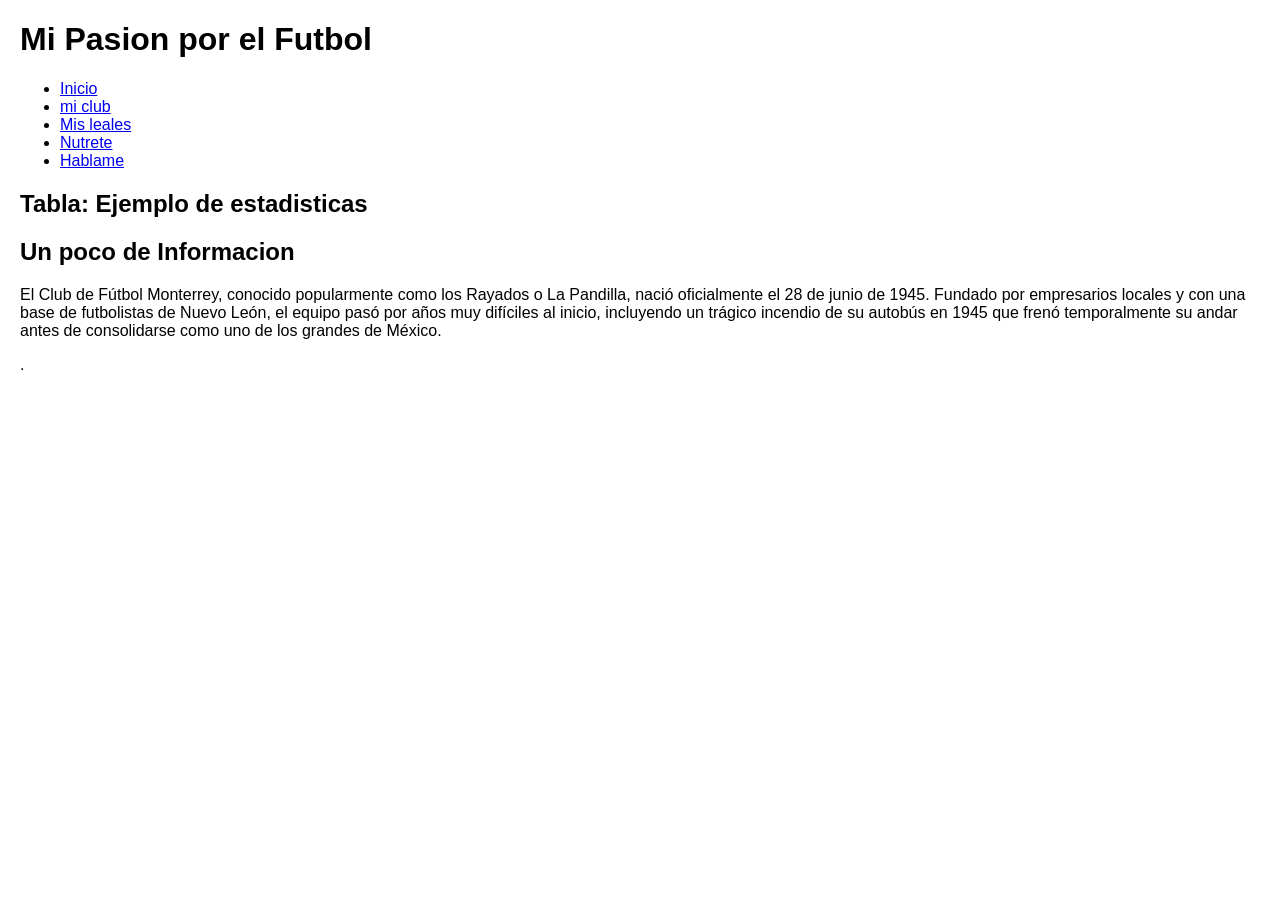
==== historia.html @ 67d713f5 "Agregue las cosas de la pagina de historia" ====
<!DOCTYPE html>
<html lang="es">
<head>
    <meta charset="UTF-8">
    <meta name="viewport" content="width=device-width, initial-scale=1.0">
    <title>Mis jugadores Favoritos</title>
    <link rel="stylesheet" href="estilo.css">
</head>
<body>
    
</body>

<header>
    <h1>Mi Pasion por el Futbol</h1>
    <nav>
    <ul>
        <li><a href="index.html">Inicio</a></li>
        <li><a href="club.html">mi club</a></li>
        <li><a href="jugadoresfav.html">Mis leales</a></li>
        <li><a href="historia.html">Nutrete</a></li>
        <li><a href="contacto.html">Hablame</a></li>
    </ul>
    </nav>
</header>
<main>
    <h2>Tabla: Ejemplo de estadisticas</h2>
    <p><h2>Un poco de Informacion</h2>
    <p>El Club de Fútbol Monterrey, conocido popularmente como los Rayados o La Pandilla, nació oficialmente el 28 de junio de 1945. Fundado por empresarios locales y con una base de futbolistas de Nuevo León, el equipo pasó por años muy difíciles al inicio, incluyendo un trágico incendio de su autobús en 1945 que frenó temporalmente su andar antes de consolidarse como uno de los grandes de México.</p>.</p>
</main>
---- estilo.css ----
body {
font-family: Arial, sans-serif;
margin: 20px;
}

table, th, td{
    border: 1px solid black;
    border-collapse: collapse;
    padding: 5px;
}
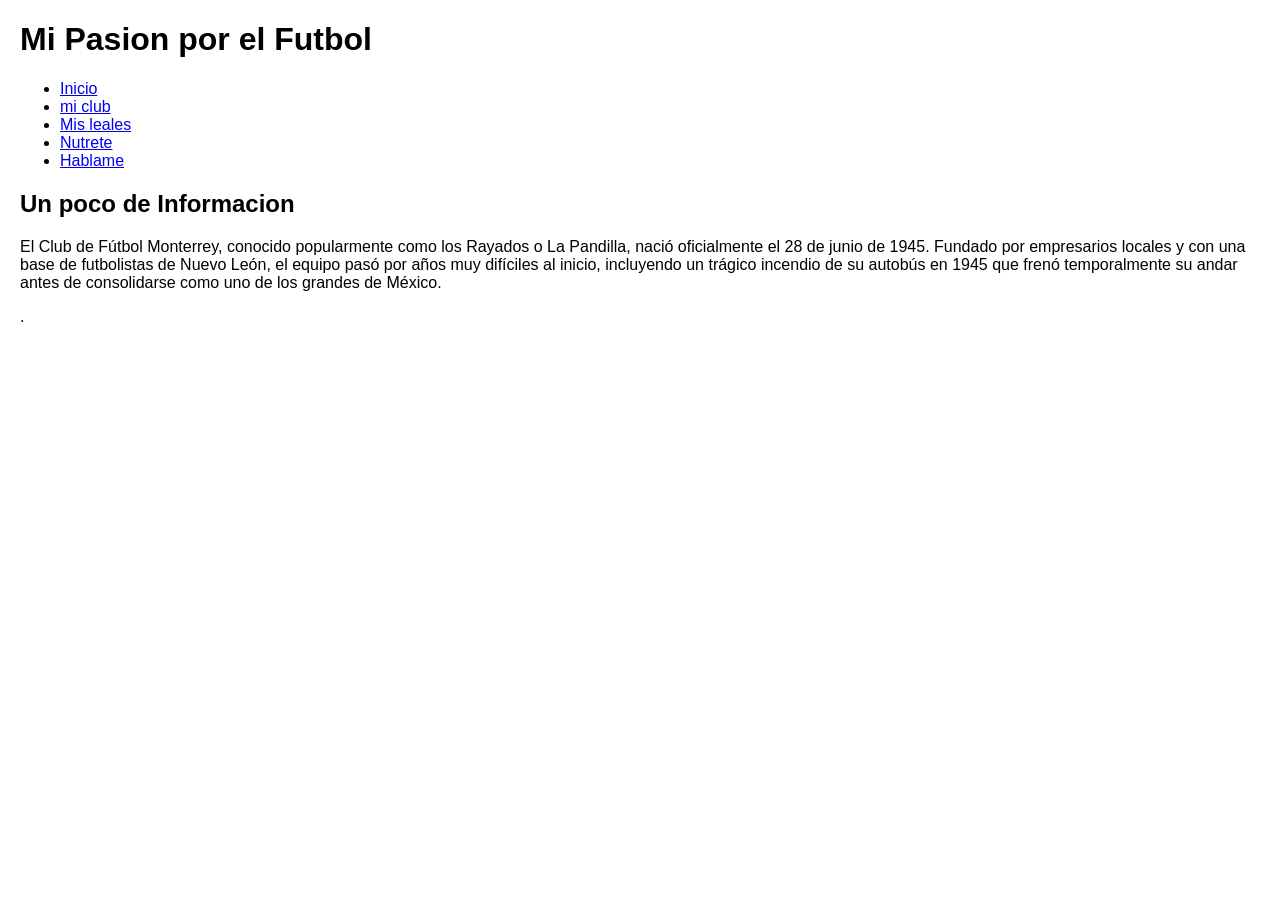
==== commit f934f641: "Elimine una informacion de historia" ====
--- a/historia.html
+++ b/historia.html
@@ -10,7 +10,7 @@
     
 </body>
 
-<header>
+<header> 
     <h1>Mi Pasion por el Futbol</h1>
     <nav>
     <ul>
@@ -23,7 +23,6 @@
     </nav>
 </header>
 <main>
-    <h2>Tabla: Ejemplo de estadisticas</h2>
     <p><h2>Un poco de Informacion</h2>
     <p>El Club de Fútbol Monterrey, conocido popularmente como los Rayados o La Pandilla, nació oficialmente el 28 de junio de 1945. Fundado por empresarios locales y con una base de futbolistas de Nuevo León, el equipo pasó por años muy difíciles al inicio, incluyendo un trágico incendio de su autobús en 1945 que frenó temporalmente su andar antes de consolidarse como uno de los grandes de México.</p>.</p>
 </main>
